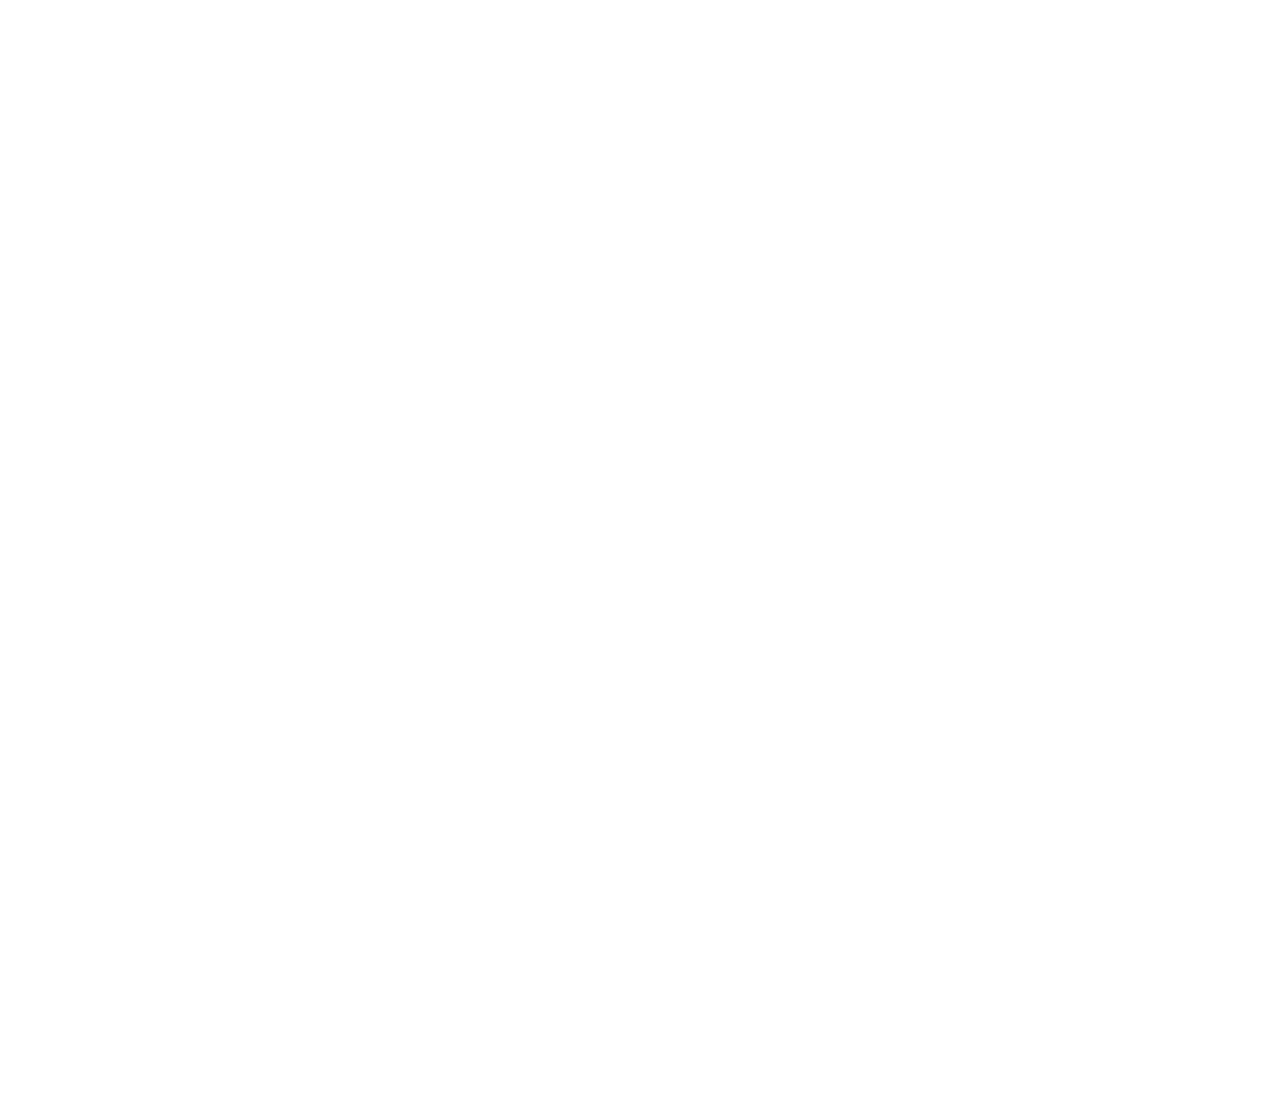
==== index.html @ 76e6b111 "fix some normal setting" ====
<!DOCTYPE html>
<html>

<head>
    <meta charset="utf-8">
    <title>Custom hot spots</title>
    <link rel="stylesheet" href="https://cdn.pannellum.org/2.3/pannellum.css" />
    <script type="text/javascript" src="https://cdn.pannellum.org/2.3/pannellum.js"></script>

    <style>
        #panorama {
            width: 1920px;
            height: 1080px;
        }
        
        .custom-hotspot {
            height: 50px;
            width: 50px;
            background: #f00;
            border-radius: 50%;
        }
        
        div.custom-tooltip span {
            visibility: hidden;
            position: absolute;
            border-radius: 3px;
            background-color: #fff;
            color: #000;
            text-align: center;
            max-width: 200px;
            padding: 5px 10px;
            margin-left: -220px;
            cursor: default;
        }
        
        div.custom-tooltip:hover span {
            visibility: visible;
        }
        
        div.custom-tooltip:hover span:after {
            content: '';
            position: absolute;
            width: 0;
            height: 0;
            border-width: 10px;
            border-style: solid;
            border-color: #fff transparent transparent transparent;
            bottom: -20px;
            left: -10px;
            margin: 0 50%;
        }
    </style>
</head>

<body>

    <div id="panorama"> </div>

    <script>
        // Create viewer
        viewer = pannellum.viewer('panorama', {
            "default": {
                "firstScene": "scene_01",
                "author": "台中文學館",
                "sceneFadeDuration": 1000
            },
            "scenes": {
                "scene_01": {
                    "title": "Scene 01",
                    "autoLoad": true,
                    "hfov": 180,
                    "pitch": -3,
                    "yaw": 110,
                    "type": "equirectangular",
                    "panorama": "https://i.imgur.com/kRMWpQ7.jpeg",
                    "hotSpots": [{
                        "pitch": -2.1,
                        "yaw": -147.5,
                        "type": "scene",
                        "text": "Go Scene 02",
                        "sceneId": "scene_02"
                    }, {
                        "pitch": -15,
                        "yaw": 68,
                        "type": "info",
                        "text": "說明001"
                    }, {
                        "pitch": 0,
                        "yaw": 143,
                        "type": "info",
                        "text": "說明002"
                    }, {
                        "pitch": 0,
                        "yaw": -120,
                        "type": "info",
                        "text": "說明003"
                    }]

                },
                "scene_02": {
                    "title": "Scene 02",
                    "autoLoad": true,
                    "hfov": 180,
                    "pitch": -3,
                    "yaw": 117,
                    "type": "equirectangular",
                    "panorama": "https://i.imgur.com/s6W6k3Q.jpeg",
                    // "URL": "https://www.google.com/",
                    // "image": "image url"
                    "hotSpots": [{
                        "pitch": -6,
                        "yaw": -60,
                        "type": "scene",
                        "text": "Go Scene 01",
                        "sceneId": "scene_01"
                    }, {
                        "pitch": -8,
                        "yaw": 20,
                        "type": "scene",
                        "text": "Go Scene 03",
                        "sceneId": "scene_03"
                    }, {
                        "pitch": -23,
                        "yaw": 90,
                        "type": "info",
                        "text": "說明001"
                    }, {
                        "pitch": 0,
                        "yaw": -111,
                        "type": "info",
                        "text": "說明002"
                    }]
                },
                "scene_03": {
                    "title": "Scene 03",
                    "autoLoad": true,
                    "hfov": 180,
                    "pitch": -8,
                    "yaw": -10,
                    "type": "equirectangular",
                    "panorama": "https://i.imgur.com/q5pmeyO.jpeg",
                    // "URL": "https://www.google.com/",
                    // "image": "image url"
                    "hotSpots": [{
                        "pitch": -6,
                        "yaw": -168,
                        "type": "scene",
                        "text": "Go Scene 02",
                        "sceneId": "scene_02"
                    }, {
                        "pitch": 0,
                        "yaw": 0,
                        "type": "info",
                        "text": "說明001"
                    }, {
                        "pitch": -20,
                        "yaw": 172,
                        "type": "info",
                        "text": "說明002"
                    }]
                }
            }
        });
    </script>

</body>

</html>
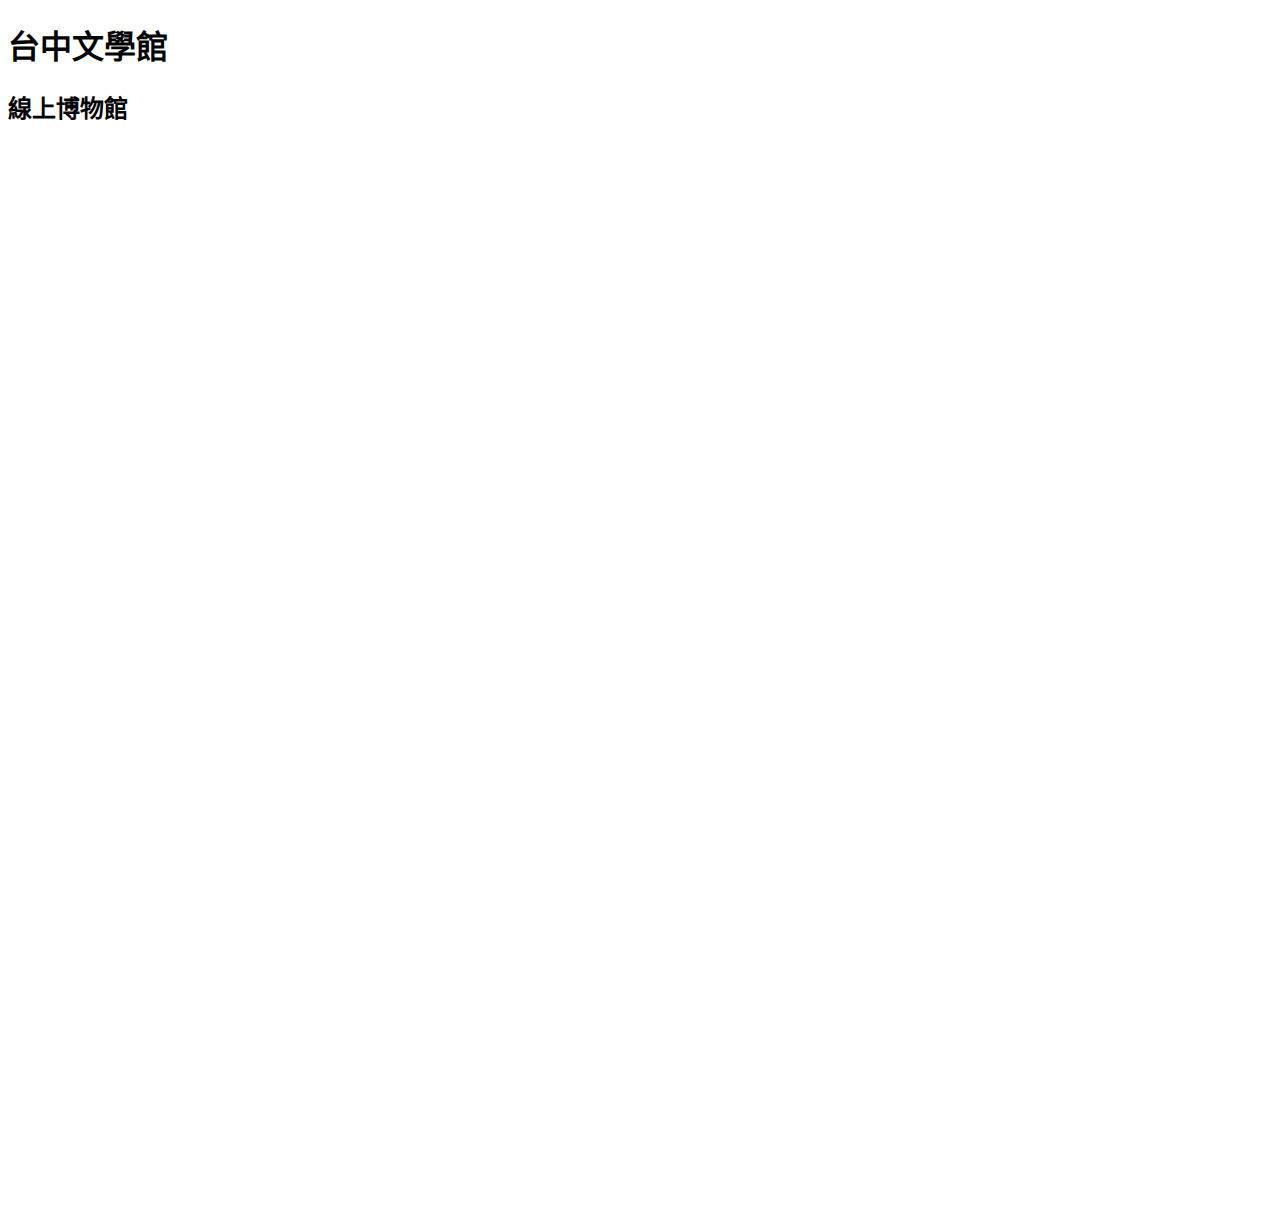
==== commit 9afb0b43: "try a" ====
--- a/index.html
+++ b/index.html
@@ -1,12 +1,13 @@
 <!DOCTYPE html>
-<html>
+<html lang="zh-TW">
 
 <head>
     <meta charset="utf-8">
-    <title>Custom hot spots</title>
+    <title>台中文學館 - 線上博物館</title>
     <link rel="stylesheet" href="https://cdn.pannellum.org/2.3/pannellum.css" />
     <script type="text/javascript" src="https://cdn.pannellum.org/2.3/pannellum.js"></script>
-
+    <h1>台中文學館</h1>
+    <h2>線上博物館</h2>
     <style>
         #panorama {
             width: 1920px;
@@ -60,103 +61,1132 @@
         // Create viewer
         viewer = pannellum.viewer('panorama', {
             "default": {
-                "firstScene": "scene_01",
+                "firstScene": "scene_entrance",
                 "author": "台中文學館",
                 "sceneFadeDuration": 1000
             },
             "scenes": {
-                "scene_01": {
-                    "title": "Scene 01",
-                    "autoLoad": true,
-                    "hfov": 180,
+                "scene_entrance": {
+                    "title": "文學館入口",
+                    "autoLoad": true,
+                    "hfov": 150,
                     "pitch": -3,
-                    "yaw": 110,
-                    "type": "equirectangular",
-                    "panorama": "https://i.imgur.com/kRMWpQ7.jpeg",
-                    "hotSpots": [{
-                        "pitch": -2.1,
-                        "yaw": -147.5,
-                        "type": "scene",
-                        "text": "Go Scene 02",
-                        "sceneId": "scene_02"
+                    "yaw": 0,
+                    "type": "equirectangular",
+                    "panorama": "https://i.imgur.com/98QYKMn.jpg",
+                    "hotSpots": [{
+                        "pitch": -8,
+                        "yaw": 93,
+                        "type": "scene",
+                        "text": "入口旁房間",
+                        "sceneId": "scene_near_entrance"
+                    }, {
+                        "pitch": -5,
+                        "yaw": -14.5,
+                        "type": "scene",
+                        "text": "主房間中央",
+                        "sceneId": "scene_center_in_main_room"
+                    }, {
+                        "pitch": -1,
+                        "yaw": -55.5,
+                        "type": "scene",
+                        "text": "作家群像牆-A",
+                        "sceneId": "scene_author_avatar_left"
+                    }, {
+                        "pitch": -5,
+                        "yaw": 49.3,
+                        "type": "scene",
+                        "text": "作家群像牆-B",
+                        "sceneId": "scene_author_avatar_right"
+                    }, {
+                        "pitch": -12.5,
+                        "yaw": -30,
+                        "type": "scene",
+                        "text": "走廊-A",
+                        "sceneId": "scene_aisle_A"
                     }, {
                         "pitch": -15,
+                        "yaw": 6.3,
+                        "type": "scene",
+                        "text": "走廊-B",
+                        "sceneId": "scene_aisle_B"
+                    }, {
+                        "pitch": 22,
+                        "yaw": -8.5,
+                        "type": "info",
+                        "text": "文學浪潮"
+                    }, {
+                        "pitch": -15,
+                        "yaw": 178,
+                        "type": "info",
+                        "text": "入口",
+                        // "URL": "https://www.google.com/",
+                        // "image": "image url"
+                    }]
+                },
+                "scene_near_entrance": {
+                    "title": "入口旁房間",
+                    "autoLoad": true,
+                    "hfov": 150,
+                    "pitch": -8,
+                    "yaw": -100,
+                    "type": "equirectangular",
+                    "panorama": "https://i.imgur.com/ZR3slTj.jpg",
+                    "hotSpots": [{
+                        "pitch": -10,
+                        "yaw": 11,
+                        "type": "scene",
+                        "text": "文學館入口",
+                        "sceneId": "scene_entrance"
+                    }, {
+                        "pitch": -5,
+                        "yaw": 74,
+                        "type": "scene",
+                        "text": "主房間中央",
+                        "sceneId": "scene_center_in_main_room"
+                    }, {
+                        "pitch": -1,
+                        "yaw": 44,
+                        "type": "scene",
+                        "text": "作家群像牆-A",
+                        "sceneId": "scene_author_avatar_left"
+                    }, {
+                        "pitch": -3,
+                        "yaw": 130.5,
+                        "type": "scene",
+                        "text": "作家群像牆-B",
+                        "sceneId": "scene_author_avatar_right"
+                    }, {
+                        "pitch": -11.7,
                         "yaw": 68,
-                        "type": "info",
-                        "text": "說明001"
+                        "type": "scene",
+                        "text": "走廊-A",
+                        "sceneId": "scene_aisle_A"
+                    }, {
+                        "pitch": -14,
+                        "yaw": 99,
+                        "type": "scene",
+                        "text": "走廊-B",
+                        "sceneId": "scene_aisle_B"
+                    }, {
+                        "pitch": 18,
+                        "yaw": 88,
+                        "type": "info",
+                        "text": "文學浪潮"
+                    }]
+                },
+                "scene_center_in_main_room": {
+                    "title": "主房間中央",
+                    "autoLoad": true,
+                    "hfov": 150,
+                    "pitch": -8,
+                    "yaw": -162,
+                    "type": "equirectangular",
+                    "panorama": "https://i.imgur.com/MohXmfo.jpg",
+                    "hotSpots": [{
+                        "pitch": -1,
+                        "yaw": 7.8,
+                        "type": "scene",
+                        "text": "文學館入口",
+                        "sceneId": "scene_entrance"
+                    }, {
+                        "pitch": -5,
+                        "yaw": -35.3,
+                        "type": "scene",
+                        "text": "入口旁房間",
+                        "sceneId": "scene_near_entrance"
                     }, {
                         "pitch": 0,
+                        "yaw": 113.2,
+                        "type": "scene",
+                        "text": "作家群像牆-A",
+                        "sceneId": "scene_author_avatar_left"
+                    }, {
+                        "pitch": 0,
+                        "yaw": -69.5,
+                        "type": "scene",
+                        "text": "作家群像牆-B",
+                        "sceneId": "scene_author_avatar_right"
+                    }, {
+                        "pitch": -20.5,
+                        "yaw": 165,
+                        "type": "scene",
+                        "text": "走廊-A",
+                        "sceneId": "scene_aisle_A"
+                    }, {
+                        "pitch": -22,
+                        "yaw": -135,
+                        "type": "scene",
+                        "text": "走廊-B",
+                        "sceneId": "scene_aisle_B"
+                    }, {
+                        "pitch": 47,
+                        "yaw": -125,
+                        "type": "info",
+                        "text": "文學浪潮"
+                    }]
+                },
+                "scene_author_avatar_left": {
+                    "title": "作家群像牆-A",
+                    "autoLoad": true,
+                    "hfov": 150,
+                    "pitch": -8,
+                    "yaw": 173,
+                    "type": "equirectangular",
+                    "panorama": "https://i.imgur.com/h2N1nJC.jpg",
+                    "hotSpots": [{
+                        "pitch": -6,
+                        "yaw": 45,
+                        "type": "scene",
+                        "text": "文學館入口",
+                        "sceneId": "scene_entrance"
+                    }, {
+                        "pitch": -6,
+                        "yaw": -50,
+                        "type": "scene",
+                        "text": "主房間中央",
+                        "sceneId": "scene_center_in_main_room"
+                    }, {
+                        "pitch": -2,
+                        "yaw": -2.1,
+                        "type": "scene",
+                        "text": "作家群像牆-B",
+                        "sceneId": "scene_author_avatar_right"
+                    }, {
+                        "pitch": -5,
+                        "yaw": 22,
+                        "type": "scene",
+                        "text": "入口旁房間",
+                        "sceneId": "scene_near_entrance"
+                    }, {
+                        "pitch": -28,
+                        "yaw": -100,
+                        "type": "scene",
+                        "text": "走廊-A",
+                        "sceneId": "scene_aisle_A"
+                    }, {
+                        "pitch": -16,
+                        "yaw": -40,
+                        "type": "scene",
+                        "text": "走廊-B",
+                        "sceneId": "scene_aisle_B"
+                    }, {
+                        "pitch": -5,
+                        "yaw": 174.5,
+                        "type": "info",
+                        "text": "作家群像牆-A"
+                    }, {
+                        "pitch": 36,
+                        "yaw": 52,
+                        "type": "info",
+                        "text": "文學浪潮"
+                    }]
+                },
+                "scene_author_avatar_right": {
+                    "title": "作家群像牆-B",
+                    "autoLoad": true,
+                    "hfov": 150,
+                    "pitch": -8,
+                    "yaw": 160,
+                    "type": "equirectangular",
+                    "panorama": "https://i.imgur.com/fXDCOMH.jpg",
+                    "hotSpots": [{
+                        "pitch": -6,
+                        "yaw": -50,
+                        "type": "scene",
+                        "text": "文學館入口",
+                        "sceneId": "scene_entrance"
+                    }, {
+                        "pitch": -5,
+                        "yaw": -108,
+                        "type": "scene",
+                        "text": "入口旁房間",
+                        "sceneId": "scene_near_entrance"
+                    }, {
+                        "pitch": -1,
+                        "yaw": 7,
+                        "type": "scene",
+                        "text": "作家群像牆-A",
+                        "sceneId": "scene_author_avatar_left"
+                    }, {
+                        "pitch": -5,
+                        "yaw": 38.5,
+                        "type": "scene",
+                        "text": "主房間中央",
+                        "sceneId": "scene_center_in_main_room"
+                    }, {
+                        "pitch": -14,
+                        "yaw": 33,
+                        "type": "scene",
+                        "text": "走廊-A",
+                        "sceneId": "scene_aisle_A"
+                    }, {
+                        "pitch": -20,
+                        "yaw": 75,
+                        "type": "scene",
+                        "text": "走廊-B",
+                        "sceneId": "scene_aisle_B"
+                    }, {
+                        "pitch": -5,
+                        "yaw": 152,
+                        "type": "info",
+                        "text": "作家群像牆-B"
+                    }, {
+                        "pitch": 25,
+                        "yaw": 55,
+                        "type": "info",
+                        "text": "文學浪潮"
+                    }]
+                },
+                "scene_aisle_A": {
+                    "title": "走廊-A",
+                    "autoLoad": true,
+                    "hfov": 150,
+                    "pitch": -8,
+                    "yaw": 45,
+                    "type": "equirectangular",
+                    "panorama": "https://i.imgur.com/5IpELCV.jpg",
+                    "hotSpots": [{
+                        "pitch": -3.5,
+                        "yaw": -153.5,
+                        "type": "scene",
+                        "text": "文學館入口",
+                        "sceneId": "scene_entrance"
+                    }, {
+                        "pitch": -3.5,
+                        "yaw": 172,
+                        "type": "scene",
+                        "text": "主房間中央",
+                        "sceneId": "scene_center_in_main_room"
+                    }, {
+                        "pitch": -3.5,
+                        "yaw": -172,
+                        "type": "scene",
+                        "text": "入口旁房間",
+                        "sceneId": "scene_near_entrance"
+                    }, {
+                        "pitch": 0,
+                        "yaw": -96.5,
+                        "type": "scene",
+                        "text": "作家群像-A",
+                        "sceneId": "scene_author_avatar_left"
+                    }, {
+                        "pitch": -5,
+                        "yaw": 178.3,
+                        "type": "scene",
+                        "text": "作家群像-B",
+                        "sceneId": "scene_author_avatar_right"
+                    }, {
+                        "pitch": -21,
+                        "yaw": 141,
+                        "type": "scene",
+                        "text": "走廊-B",
+                        "sceneId": "scene_aisle_B"
+                    }, {
+                        "pitch": -12,
+                        "yaw": 141,
+                        "type": "scene",
+                        "text": "走廊-C",
+                        "sceneId": "scene_aisle_C"
+                    }, {
+                        "pitch": -4.5,
+                        "yaw": 93,
+                        "type": "scene",
+                        "text": "作家金句-江自得",
+                        "sceneId": "scene_author_note_A"
+                    }, {
+                        "pitch": -1,
+                        "yaw": 127,
+                        "type": "scene",
+                        "text": "作家金句-劉克襄",
+                        "sceneId": "scene_author_note_C"
+                    }, {
+                        "pitch": -15,
+                        "yaw": -5,
+                        "type": "info",
+                        "text": "緣側曬書角"
+                    }]
+                },
+                "scene_aisle_B": {
+                    "title": "走廊-B",
+                    "autoLoad": true,
+                    "hfov": 150,
+                    "pitch": -8,
+                    "yaw": 177.5,
+                    "type": "equirectangular",
+                    "panorama": "https://i.imgur.com/DxbX10b.jpg",
+                    "hotSpots": [{
+                        "pitch": -0.5,
+                        "yaw": 3.5,
+                        "type": "scene",
+                        "text": "文學館入口",
+                        "sceneId": "scene_entrance"
+                    }, {
+                        "pitch": -5,
+                        "yaw": -18,
+                        "type": "scene",
+                        "text": "入口旁房間",
+                        "sceneId": "scene_near_entrance"
+                    }, {
+                        "pitch": -5,
+                        "yaw": 66,
+                        "type": "scene",
+                        "text": "主房間中央",
+                        "sceneId": "scene_center_in_main_room"
+                    }, {
+                        "pitch": -7.5,
+                        "yaw": 58,
+                        "type": "scene",
+                        "text": "作家群像牆-A",
+                        "sceneId": "scene_author_avatar_left"
+                    }, {
+                        "pitch": -1.5,
+                        "yaw": -36,
+                        "type": "scene",
+                        "text": "作家群像牆-B",
+                        "sceneId": "scene_author_avatar_right"
+                    }, {
+                        "pitch": -22,
+                        "yaw": 93,
+                        "type": "scene",
+                        "text": "走廊-A",
+                        "sceneId": "scene_aisle_A"
+                    }, {
+                        "pitch": -22,
+                        "yaw": -95,
+                        "type": "scene",
+                        "text": "走廊-C",
+                        "sceneId": "scene_aisle_C"
+                    }, {
+                        "pitch": -12,
+                        "yaw": -94,
+                        "type": "scene",
+                        "text": "走廊-D",
+                        "sceneId": "scene_aisle_D"
+                    }, {
+                        "pitch": -2.5,
+                        "yaw": 136,
+                        "type": "scene",
+                        "text": "作家金句-廖玉蕙",
+                        "sceneId": "scene_author_note_B"
+                    }, {
+                        "pitch": -2,
+                        "yaw": -122,
+                        "type": "scene",
+                        "text": "作家金句-劉克襄",
+                        "sceneId": "scene_author_note_C"
+                    }, {
+                        "pitch": -7,
+                        "yaw": 104.5,
+                        "type": "info",
+                        "text": "緣側曬書角"
+                    }]
+                },
+                "scene_aisle_C": {
+                    "title": "走廊-C",
+                    "autoLoad": true,
+                    "hfov": 150,
+                    "pitch": -8,
+                    "yaw": -25,
+                    "type": "equirectangular",
+                    "panorama": "https://i.imgur.com/cSMMtGj.jpg",
+                    "hotSpots": [{
+                        "pitch": -6,
+                        "yaw": 127,
+                        "type": "scene",
+                        "text": "文學館入口",
+                        "sceneId": "scene_entrance"
+                    }, {
+                        "pitch": -3,
+                        "yaw": 172.5,
+                        "type": "scene",
+                        "text": "主房間中央",
+                        "sceneId": "scene_center_in_main_room"
+                    }, {
+                        "pitch": 0,
+                        "yaw": 166.5,
+                        "type": "scene",
+                        "text": "作家群像牆-A",
+                        "sceneId": "scene_author_avatar_left"
+                    }, {
+                        "pitch": -12,
+                        "yaw": -175,
+                        "type": "scene",
+                        "text": "走廊-A",
+                        "sceneId": "scene_aisle_A"
+                    }, {
+                        "pitch": -30,
+                        "yaw": -175,
+                        "type": "scene",
+                        "text": "走廊-B",
+                        "sceneId": "scene_aisle_B"
+                    }, {
+                        "pitch": -26,
+                        "yaw": 5,
+                        "type": "scene",
+                        "text": "走廊-D",
+                        "sceneId": "scene_aisle_D"
+                    }, {
+                        "pitch": -12,
+                        "yaw": 5,
+                        "type": "scene",
+                        "text": "走廊-E",
+                        "sceneId": "scene_aisle_E"
+                    }, {
+                        "pitch": 0,
+                        "yaw": -156.5,
+                        "type": "scene",
+                        "text": "作家金句-廖玉蕙",
+                        "sceneId": "scene_author_note_B"
+                    }, {
+                        "pitch": -4,
+                        "yaw": -71,
+                        "type": "scene",
+                        "text": "作家金句-劉克襄",
+                        "sceneId": "scene_author_note_C"
+                    }, {
+                        "pitch": -3,
+                        "yaw": -10,
+                        "type": "scene",
+                        "text": "作家金句-廖振富",
+                        "sceneId": "scene_author_note_E"
+                    }, {
+                        "pitch": -15,
+                        "yaw": -50,
+                        "type": "info",
+                        "text": "緣側曬書角"
+                    }]
+                },
+                "scene_aisle_D": {
+                    "title": "走廊-D",
+                    "autoLoad": true,
+                    "hfov": 150,
+                    "pitch": -8,
+                    "yaw": 140,
+                    "type": "equirectangular",
+                    "panorama": "https://i.imgur.com/zgrnDhe.jpg",
+                    "hotSpots": [{
+                        "pitch": -15,
+                        "yaw": 55,
+                        "type": "scene",
+                        "text": "走廊-B",
+                        "sceneId": "scene_aisle_B"
+                    }, {
+                        "pitch": -24,
+                        "yaw": 55,
+                        "type": "scene",
+                        "text": "走廊-C",
+                        "sceneId": "scene_aisle_C"
+                    }, {
+                        "pitch": -23,
+                        "yaw": -124,
+                        "type": "scene",
+                        "text": "走廊-E",
+                        "sceneId": "scene_aisle_E"
+                    }, {
+                        "pitch": -1,
+                        "yaw": 80,
+                        "type": "scene",
+                        "text": "作家金句-王定國",
+                        "sceneId": "scene_author_note_D"
+                    }, {
+                        "pitch": -8,
+                        "yaw": -161,
+                        "type": "scene",
+                        "text": "作家金句-廖振富",
+                        "sceneId": "scene_author_note_E"
+                    }, {
+                        "pitch": -5,
+                        "yaw": -3,
+                        "type": "scene",
+                        "text": "副房間-A",
+                        "sceneId": "scene_side_room_left"
+                    }, {
+                        "pitch": -8,
+                        "yaw": -93,
+                        "type": "scene",
+                        "text": "副房間-B",
+                        "sceneId": "scene_side_room_right"
+                    }, {
+                        "pitch": -5,
+                        "yaw": -43,
+                        "type": "scene",
+                        "text": "副房間中央",
+                        "sceneId": "scene_center_in_side_room"
+                    }, {
+                        "pitch": -10,
+                        "yaw": -23,
+                        "type": "scene",
+                        "text": "文學互動區",
+                        "sceneId": "scene_corner_in_side_room"
+                    }, {
+                        "pitch": -15,
+                        "yaw": 85,
+                        "type": "info",
+                        "text": "緣側曬書角"
+                    }, {
+                        "pitch": -6,
+                        "yaw": -137,
+                        "type": "info",
+                        "text": "緣側曬書角"
+                    }]
+                },
+                "scene_aisle_E": {
+                    "title": "走廊-E",
+                    "autoLoad": true,
+                    "hfov": 150,
+                    "pitch": -8,
+                    "yaw": 49,
+                    "type": "equirectangular",
+                    "panorama": "https://i.imgur.com/sLS2Ngf.jpg",
+                    "hotSpots": [{
+                        "pitch": -12,
+                        "yaw": -45,
+                        "type": "scene",
+                        "text": "走廊-C",
+                        "sceneId": "scene_aisle_C"
+                    }, {
+                        "pitch": -20,
+                        "yaw": -45,
+                        "type": "scene",
+                        "text": "走廊-D",
+                        "sceneId": "scene_aisle_D"
+                    }, {
+                        "pitch": -4,
+                        "yaw": -6,
+                        "type": "scene",
+                        "text": "作家金句-陳憲仁",
+                        "sceneId": "scene_author_note_F"
+                    }, {
+                        "pitch": -6,
+                        "yaw": -64,
+                        "type": "scene",
+                        "text": "副房間-A",
+                        "sceneId": "scene_side_room_left"
+                    }, {
+                        "pitch": -6,
+                        "yaw": -143,
+                        "type": "scene",
+                        "text": "副房間-B",
+                        "sceneId": "scene_side_room_right"
+                    }, {
+                        "pitch": -4,
+                        "yaw": -107,
+                        "type": "scene",
+                        "text": "副房間中央",
+                        "sceneId": "scene_center_in_side_room"
+                    }, {
+                        "pitch": -4,
+                        "yaw": -99,
+                        "type": "scene",
+                        "text": "文學互動區",
+                        "sceneId": "scene_corner_in_side_room"
+                    }, {
+                        "pitch": -18,
+                        "yaw": 108,
+                        "type": "info",
+                        "text": "緣側曬書角"
+                    }]
+                },
+                "scene_center_in_side_room": {
+                    "title": "副房間中央",
+                    "autoLoad": true,
+                    "hfov": 150,
+                    "pitch": -8,
+                    "yaw": 85,
+                    "type": "equirectangular",
+                    "panorama": "https://i.imgur.com/AFNF7IF.jpg",
+                    "hotSpots": [{
+                        "pitch": -19,
+                        "yaw": 68,
+                        "type": "scene",
+                        "text": "走廊-D",
+                        "sceneId": "scene_aisle_D"
+                    }, {
+                        "pitch": -16,
+                        "yaw": 120,
+                        "type": "scene",
+                        "text": "走廊-E",
+                        "sceneId": "scene_aisle_E"
+                    }, {
+                        "pitch": -6,
+                        "yaw": 15.5,
+                        "type": "scene",
+                        "text": "副房間-A",
+                        "sceneId": "scene_side_room_left"
+                    }, {
+                        "pitch": -4,
                         "yaw": 143,
-                        "type": "info",
-                        "text": "說明002"
+                        "type": "scene",
+                        "text": "副房間-B",
+                        "sceneId": "scene_side_room_right"
+                    }, {
+                        "pitch": -10,
+                        "yaw": -37,
+                        "type": "scene",
+                        "text": "文學互動區",
+                        "sceneId": "scene_corner_in_side_room"
+                    }, {
+                        "pitch": -5.5,
+                        "yaw": 125,
+                        "type": "info",
+                        "text": "緣側曬書角"
+                    }]
+                },
+                "scene_corner_in_side_room": {
+                    "title": "文學互動區",
+                    "autoLoad": true,
+                    "hfov": 150,
+                    "pitch": -8,
+                    "yaw": 130,
+                    "type": "equirectangular",
+                    "panorama": "https://i.imgur.com/AJD9YSq.jpg",
+                    "hotSpots": [{
+                        "pitch": -13,
+                        "yaw": -60,
+                        "type": "scene",
+                        "text": "走廊-D",
+                        "sceneId": "scene_aisle_D"
+                    }, {
+                        "pitch": -10,
+                        "yaw": -31,
+                        "type": "scene",
+                        "text": "走廊-E",
+                        "sceneId": "scene_aisle_E"
+                    }, {
+                        "pitch": -6,
+                        "yaw": -77,
+                        "type": "scene",
+                        "text": "副房間-A",
+                        "sceneId": "scene_side_room_left"
+                    }, {
+                        "pitch": -4,
+                        "yaw": -18,
+                        "type": "scene",
+                        "text": "副房間-B",
+                        "sceneId": "scene_side_room_right"
+                    }, {
+                        "pitch": -23,
+                        "yaw": -6,
+                        "type": "scene",
+                        "text": "副房間中央",
+                        "sceneId": "scene_center_in_side_room"
+                    }, {
+                        "pitch": -10,
+                        "yaw": 155,
+                        "type": "info",
+                        "text": "文學互動區"
+                    }]
+                },
+                "scene_side_room_left": {
+                    "title": "副房間-A",
+                    "autoLoad": true,
+                    "hfov": 150,
+                    "pitch": -8,
+                    "yaw": -20,
+                    "type": "equirectangular",
+                    "panorama": "https://i.imgur.com/2l1AaUQ.jpg",
+                    "hotSpots": [{
+                        "pitch": -33,
+                        "yaw": 108,
+                        "type": "scene",
+                        "text": "走廊-D",
+                        "sceneId": "scene_aisle_D"
+                    }, {
+                        "pitch": -14,
+                        "yaw": 149.5,
+                        "type": "scene",
+                        "text": "走廊-E",
+                        "sceneId": "scene_aisle_E"
+                    }, {
+                        "pitch": -1,
+                        "yaw": 54.5,
+                        "type": "scene",
+                        "text": "作家金句-王定國",
+                        "sceneId": "scene_author_note_D"
+                    }, {
+                        "pitch": -2,
+                        "yaw": 123,
+                        "type": "scene",
+                        "text": "作家金句-廖振富",
+                        "sceneId": "scene_author_note_E"
+                    }, {
+                        "pitch": -4,
+                        "yaw": 170,
+                        "type": "scene",
+                        "text": "副房間-B",
+                        "sceneId": "scene_side_room_right"
+                    }, {
+                        "pitch": -23,
+                        "yaw": -127,
+                        "type": "scene",
+                        "text": "副房間中央",
+                        "sceneId": "scene_center_in_side_room"
+                    }, {
+                        "pitch": -12,
+                        "yaw": -91,
+                        "type": "scene",
+                        "text": "文學互動區",
+                        "sceneId": "scene_corner_in_side_room"
+                    }, {
+                        "pitch": -3,
+                        "yaw": -66,
+                        "type": "info",
+                        "text": "行走的詩",
+                    }]
+                },
+                "scene_side_room_right": {
+                    "title": "副房間-A",
+                    "autoLoad": true,
+                    "hfov": 150,
+                    "pitch": -8,
+                    "yaw": -90,
+                    "type": "equirectangular",
+                    "panorama": "https://i.imgur.com/Qhih00y.jpg",
+                    "hotSpots": [{
+                        "pitch": -15,
+                        "yaw": 88.3,
+                        "type": "scene",
+                        "text": "走廊-D",
+                        "sceneId": "scene_aisle_D"
+                    }, {
+                        "pitch": -38,
+                        "yaw": 165,
+                        "type": "scene",
+                        "text": "走廊-E",
+                        "sceneId": "scene_aisle_E"
+                    }, {
+                        "pitch": -2,
+                        "yaw": 141,
+                        "type": "scene",
+                        "text": "作家金句-陳憲仁",
+                        "sceneId": "scene_author_note_F"
+                    }, {
+                        "pitch": -4,
+                        "yaw": 55.5,
+                        "type": "scene",
+                        "text": "副房間-A",
+                        "sceneId": "scene_side_room_left"
+                    }, {
+                        "pitch": -23,
+                        "yaw": 16,
+                        "type": "scene",
+                        "text": "副房間中央",
+                        "sceneId": "scene_center_in_side_room"
+                    }, {
+                        "pitch": -7,
+                        "yaw": 24,
+                        "type": "scene",
+                        "text": "文學互動區",
+                        "sceneId": "scene_corner_in_side_room"
+                    }, {
+                        "pitch": -10,
+                        "yaw": -158.5,
+                        "type": "info",
+                        "text": "緣側曬書角",
+                    }]
+                },
+                "scene_author_note_A": {
+                    "title": "作家金句-江自得",
+                    "autoLoad": true,
+                    "hfov": 150,
+                    "pitch": -8,
+                    "yaw": -148,
+                    "type": "equirectangular",
+                    "panorama": "https://i.imgur.com/Fm4Ng3h.jpg",
+                    "hotSpots": [{
+                        "pitch": -6,
+                        "yaw": -53.3,
+                        "type": "scene",
+                        "text": "主房間中央",
+                        "sceneId": "scene_center_in_main_room"
+                    }, {
+                        "pitch": -1.5,
+                        "yaw": -2.4,
+                        "type": "scene",
+                        "text": "作家群像牆-A",
+                        "sceneId": "scene_author_avatar_left"
+                    }, {
+                        "pitch": -1,
+                        "yaw": -82.3,
+                        "type": "scene",
+                        "text": "作家群像牆-B",
+                        "sceneId": "scene_author_avatar_right"
+                    }, {
+                        "pitch": -48,
+                        "yaw": -15,
+                        "type": "scene",
+                        "text": "走廊-A",
+                        "sceneId": "scene_aisle_A"
+                    }, {
+                        "pitch": -14,
+                        "yaw": 59,
+                        "type": "info",
+                        "text": "緣側曬書角"
+                    }, {
+                        "pitch": -12,
+                        "yaw": -150,
+                        "type": "info",
+                        "text": "作家金句-江自得"
+                    }]
+                },
+                "scene_author_note_B": {
+                    "title": "作家金句-廖玉蕙",
+                    "autoLoad": true,
+                    "hfov": 150,
+                    "pitch": -8,
+                    "yaw": -150,
+                    "type": "equirectangular",
+                    "panorama": "https://i.imgur.com/Ev8Xnal.jpg",
+                    "hotSpots": [{
+                        "pitch": -9,
+                        "yaw": 130,
+                        "type": "scene",
+                        "text": "主房間中央",
+                        "sceneId": "scene_center_in_main_room"
                     }, {
                         "pitch": 0,
-                        "yaw": -120,
-                        "type": "info",
-                        "text": "說明003"
-                    }]
-
-                },
-                "scene_02": {
-                    "title": "Scene 02",
-                    "autoLoad": true,
-                    "hfov": 180,
-                    "pitch": -3,
-                    "yaw": 117,
-                    "type": "equirectangular",
-                    "panorama": "https://i.imgur.com/s6W6k3Q.jpeg",
-                    // "URL": "https://www.google.com/",
-                    // "image": "image url"
+                        "yaw": 154.3,
+                        "type": "scene",
+                        "text": "作家群像牆-A",
+                        "sceneId": "scene_author_avatar_left"
+                    }, {
+                        "pitch": -3,
+                        "yaw": 70.5,
+                        "type": "scene",
+                        "text": "作家群像牆-B",
+                        "sceneId": "scene_author_avatar_right"
+                    }, {
+                        "pitch": -30,
+                        "yaw": 168,
+                        "type": "scene",
+                        "text": "走廊-A",
+                        "sceneId": "scene_aisle_A"
+                    }, {
+                        "pitch": -50,
+                        "yaw": 98,
+                        "type": "scene",
+                        "text": "走廊-B",
+                        "sceneId": "scene_aisle_B"
+                    }, {
+                        "pitch": -18,
+                        "yaw": 30,
+                        "type": "scene",
+                        "text": "走廊-C",
+                        "sceneId": "scene_aisle_C"
+                    }, {
+                        "pitch": -4.5,
+                        "yaw": 11.8,
+                        "type": "scene",
+                        "text": "作家金句-劉克襄",
+                        "sceneId": "scene_author_note_C"
+                    }, {
+                        "pitch": -11,
+                        "yaw": -135.5,
+                        "type": "info",
+                        "text": "作家金句-廖玉蕙"
+                    }]
+                },
+                "scene_author_note_C": {
+                    "title": "作家金句-劉克襄",
+                    "autoLoad": true,
+                    "hfov": 150,
+                    "pitch": -8,
+                    "yaw": -95,
+                    "type": "equirectangular",
+                    "panorama": "https://i.imgur.com/gnHWmPp.jpg",
                     "hotSpots": [{
                         "pitch": -6,
-                        "yaw": -60,
-                        "type": "scene",
-                        "text": "Go Scene 01",
-                        "sceneId": "scene_01"
+                        "yaw": 77,
+                        "type": "scene",
+                        "text": "主房間中央",
+                        "sceneId": "scene_center_in_main_room"
+                    }, {
+                        "pitch": -1,
+                        "yaw": 79.7,
+                        "type": "scene",
+                        "text": "作家群像牆-A",
+                        "sceneId": "scene_author_avatar_left"
+                    }, {
+                        "pitch": -2,
+                        "yaw": 16.5,
+                        "type": "scene",
+                        "text": "作家群像牆-B",
+                        "sceneId": "scene_author_avatar_right"
+                    }, {
+                        "pitch": -14,
+                        "yaw": 95,
+                        "type": "scene",
+                        "text": "走廊-A",
+                        "sceneId": "scene_aisle_A"
+                    }, {
+                        "pitch": -38,
+                        "yaw": 60,
+                        "type": "scene",
+                        "text": "走廊-B",
+                        "sceneId": "scene_aisle_B"
+                    }, {
+                        "pitch": -30,
+                        "yaw": -37,
+                        "type": "scene",
+                        "text": "走廊-C",
+                        "sceneId": "scene_aisle_C"
+                    }, {
+                        "pitch": -2,
+                        "yaw": 111,
+                        "type": "scene",
+                        "text": "作家金句-廖玉蕙",
+                        "sceneId": "scene_entrance"
                     }, {
                         "pitch": -8,
+                        "yaw": -74,
+                        "type": "info",
+                        "text": "作家金句-劉克襄"
+                    }]
+                },
+                "scene_author_note_D": {
+                    "title": "作家金句-王定國",
+                    "autoLoad": true,
+                    "hfov": 150,
+                    "pitch": -8,
+                    "yaw": -160,
+                    "type": "equirectangular",
+                    "panorama": "https://i.imgur.com/AsC0eb9.jpg",
+                    "hotSpots": [{
+                        "pitch": -5,
+                        "yaw": 96,
+                        "type": "scene",
+                        "text": "副房間-A",
+                        "sceneId": "scene_side_room_left"
+                    }, {
+                        "pitch": -4,
+                        "yaw": 29.5,
+                        "type": "scene",
+                        "text": "副房間-B",
+                        "sceneId": "scene_side_room_right"
+                    }, {
+                        "pitch": -32,
+                        "yaw": 145,
+                        "type": "scene",
+                        "text": "走廊-C",
+                        "sceneId": "scene_aisle_C"
+                    }, {
+                        "pitch": -33,
+                        "yaw": 45,
+                        "type": "scene",
+                        "text": "走廊-D",
+                        "sceneId": "scene_aisle_D"
+                    }, {
+                        "pitch": -15,
                         "yaw": 20,
                         "type": "scene",
-                        "text": "Go Scene 03",
-                        "sceneId": "scene_03"
-                    }, {
-                        "pitch": -23,
-                        "yaw": 90,
-                        "type": "info",
-                        "text": "說明001"
+                        "text": "走廊-E",
+                        "sceneId": "scene_aisle_E"
+                    }, {
+                        "pitch": -4,
+                        "yaw": -166,
+                        "type": "info",
+                        "text": "作家金句-王定國"
+                    }, {
+                        "pitch": -2,
+                        "yaw": 4,
+                        "type": "scene",
+                        "text": "作家金句-廖振富",
+                        "sceneId": "scene_author_note_E"
+                    }, {
+                        "pitch": -35,
+                        "yaw": -160,
+                        "type": "info",
+                        "text": "緣側曬書角"
+                    }]
+                },
+                "scene_author_note_E": {
+                    "title": "作家金句-廖振富",
+                    "autoLoad": true,
+                    "hfov": 150,
+                    "pitch": -8,
+                    "yaw": 20,
+                    "type": "equirectangular",
+                    "panorama": "https://i.imgur.com/9dFWAJz.jpg",
+                    "hotSpots": [{
+                        "pitch": -3,
+                        "yaw": 139,
+                        "type": "scene",
+                        "text": "副房間-A",
+                        "sceneId": "scene_side_room_left"
+                    }, {
+                        "pitch": -4,
+                        "yaw": 54.5,
+                        "type": "scene",
+                        "text": "副房間-B",
+                        "sceneId": "scene_side_room_right"
+                    }, {
+                        "pitch": -16,
+                        "yaw": 176,
+                        "type": "scene",
+                        "text": "走廊-C",
+                        "sceneId": "scene_aisle_C"
+                    }, {
+                        "pitch": -40,
+                        "yaw": 132,
+                        "type": "scene",
+                        "text": "走廊-D",
+                        "sceneId": "scene_aisle_D"
                     }, {
                         "pitch": 0,
-                        "yaw": -111,
-                        "type": "info",
-                        "text": "說明002"
-                    }]
-                },
-                "scene_03": {
-                    "title": "Scene 03",
-                    "autoLoad": true,
-                    "hfov": 180,
-                    "pitch": -8,
-                    "yaw": -10,
-                    "type": "equirectangular",
-                    "panorama": "https://i.imgur.com/q5pmeyO.jpeg",
-                    // "URL": "https://www.google.com/",
-                    // "image": "image url"
-                    "hotSpots": [{
+                        "yaw": -166,
+                        "type": "scene",
+                        "text": "作家金句-王定國",
+                        "sceneId": "scene_author_note_D"
+                    }, {
+                        "pitch": 0,
+                        "yaw": 5,
+                        "type": "info",
+                        "text": "作家金句-廖振富"
+                    }]
+                },
+                "scene_author_note_F": {
+                    "title": "作家金句-陳憲仁",
+                    "autoLoad": true,
+                    "hfov": 150,
+                    "pitch": -8,
+                    "yaw": -168,
+                    "type": "equirectangular",
+                    "panorama": "https://i.imgur.com/xx98v6q.jpg",
+                    "hotSpots": [{
+                        "pitch": -2,
+                        "yaw": 139.3,
+                        "type": "scene",
+                        "text": "副房間-A",
+                        "sceneId": "scene_side_room_left"
+                    }, {
                         "pitch": -6,
-                        "yaw": -168,
-                        "type": "scene",
-                        "text": "Go Scene 02",
-                        "sceneId": "scene_02"
-                    }, {
-                        "pitch": 0,
-                        "yaw": 0,
-                        "type": "info",
-                        "text": "說明001"
-                    }, {
-                        "pitch": -20,
-                        "yaw": 172,
-                        "type": "info",
-                        "text": "說明002"
+                        "yaw": 56,
+                        "type": "scene",
+                        "text": "副房間-B",
+                        "sceneId": "scene_side_room_right"
+                    }, {
+                        "pitch": -30,
+                        "yaw": 145,
+                        "type": "scene",
+                        "text": "走廊-D",
+                        "sceneId": "scene_aisle_D"
+                    }, {
+                        "pitch": -40,
+                        "yaw": 60,
+                        "type": "scene",
+                        "text": "走廊-E",
+                        "sceneId": "scene_aisle_E"
+                    }, {
+                        "pitch": -2,
+                        "yaw": 179,
+                        "type": "info",
+                        "text": "作家金句-陳憲仁"
+                    }, {
+                        "pitch": -15,
+                        "yaw": 2,
+                        "type": "info",
+                        "text": "緣側曬書角"
                     }]
                 }
             }
